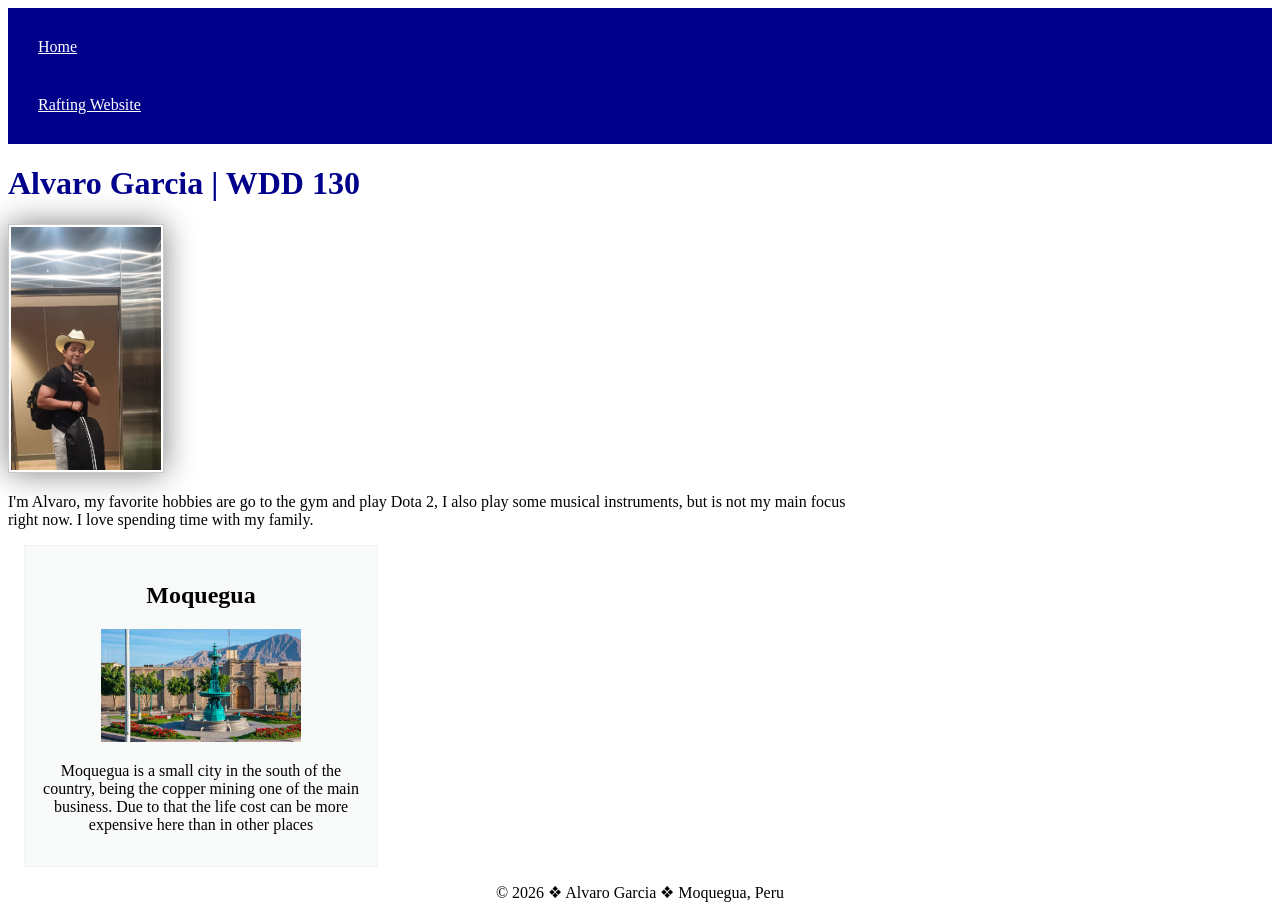
==== index.html @ 46c7f027 "a" ====
<!DOCTYPE html>
<html lang="en">

<head>
    <meta charset="UTF-8">
    <meta name="viewport" content="width=device-width, initial-scale=1.0">
    <title>WDD 130 | Alvaro Moises Garcia Sanchez</title>
    <meta name="description"
      content="WDD 130 homepage for Alvaro Garcia, including personal introduction and course projects.">
    <meta name="author" content="Alvaro Garcia">
    <link rel="stylesheet" href="styles/styles.css">
</head>

<body>
    <header>
        <nav>
            <a href="#">Home</a>
            <a href="wwr/">Rafting Website</a>
        </nav>
    </header>
    <main>
        <h1>Alvaro Garcia | WDD 130</h1>
        <img src="images/profile.jpeg" alt="Alvaro Garcia profile picture" width="200">
        <p>I'm Alvaro, my favorite hobbies are go to the gym and play Dota 2, I also play some
            musical instruments, but is not my main focus right now. I love spending time with my
            family.</p>
    </main>
    <aside>
        <h2>Moquegua</h2>
        <img src="images/moquegua.jpg" alt="Plaza de armas de Moquegua">
        <p>Moquegua is a small city in the south of the country, being the copper mining one of the
            main business. Due to that the life cost can be more expensive here than in other places
        </p>
    </aside>
    <footer>
        <p>&copy; 2026 &#10070; Alvaro Garcia &#10070; Moquegua, Peru </p>
    </footer>

</body>

</html>
---- styles/styles.css ----
nav {
    background-color: darkblue;
    padding: 10px;
}

nav a {
    color: white;
    display: block;
    padding: 20px;
}

h1 {
    color: darkblue;
}

main {
    max-width: 840px;
    height: auto;
}

aside {
    width: 20rem;
    margin: 1rem;
    border: 1px solid rgba(0, 0, 0, 0.025);
    padding: 1rem;
    background-color: rgba(211, 222, 218, 0.159);
    color: black;
    text-align: center;

}

aside img {
    width: 200px;
    height: auto;
}

main img {
    width: 150px;
    height: auto;
    border: 1px solid rgba(0, 0, 0, 0.211);
    padding: 2px;
    box-shadow: 0 0 30px gray;
}

p {
    padding: 0px;
}

footer {
    margin-top: 15px;
    border-top: 1px #000;
    text-align: center;
}
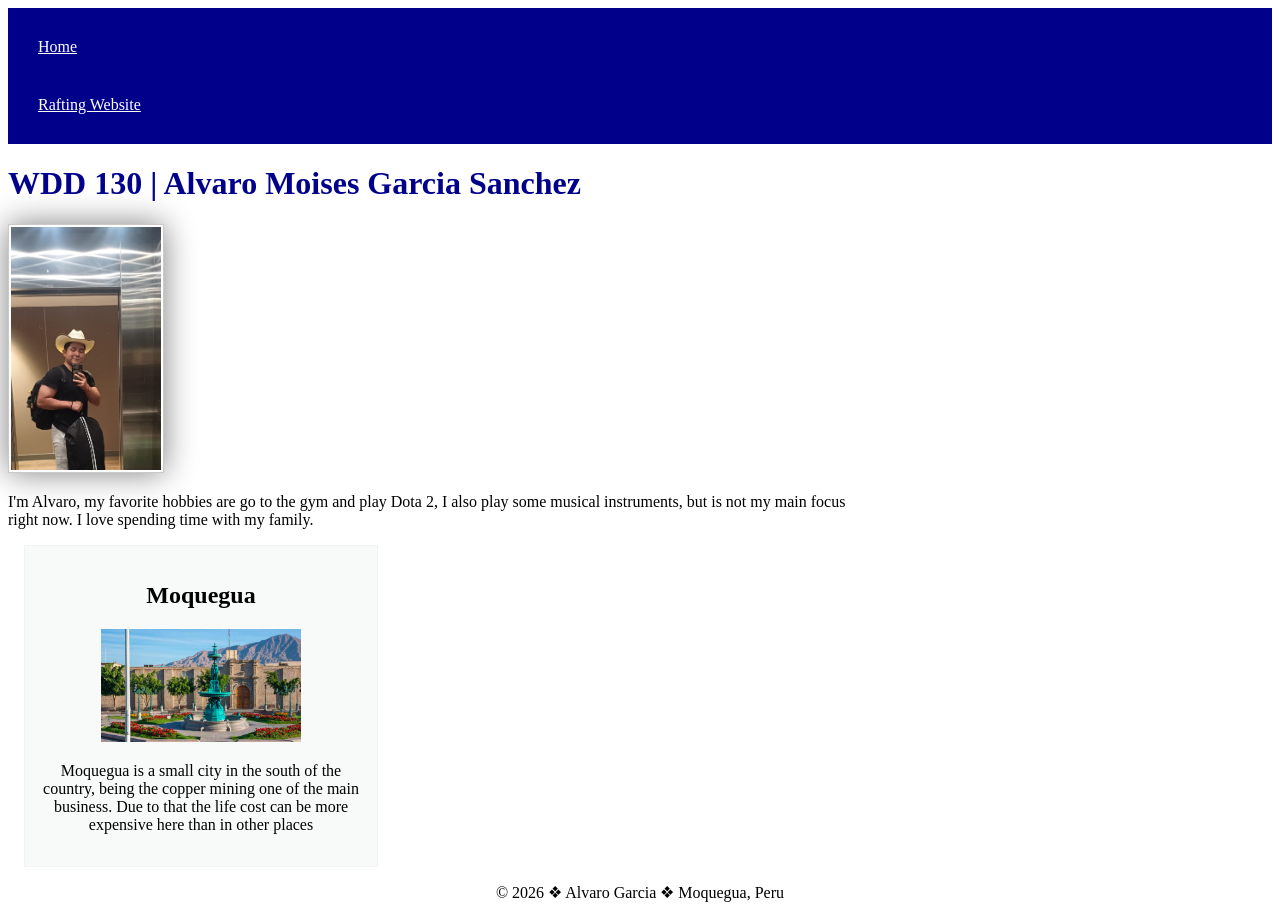
==== commit 5a262b63: "a" ====
--- a/index.html
+++ b/index.html
@@ -6,7 +6,7 @@
     <meta name="viewport" content="width=device-width, initial-scale=1.0">
     <title>WDD 130 | Alvaro Moises Garcia Sanchez</title>
     <meta name="description"
-      content="WDD 130 homepage for Alvaro Garcia, including personal introduction and course projects.">
+      content="WDD 130 | Alvaro Moises Garcia Sanchez, including personal introduction and course projects.">
     <meta name="author" content="Alvaro Garcia">
     <link rel="stylesheet" href="styles/styles.css">
 </head>
@@ -19,7 +19,7 @@
         </nav>
     </header>
     <main>
-        <h1>Alvaro Garcia | WDD 130</h1>
+        <h1>WDD 130 | Alvaro Moises Garcia Sanchez</h1>
         <img src="images/profile.jpeg" alt="Alvaro Garcia profile picture" width="200">
         <p>I'm Alvaro, my favorite hobbies are go to the gym and play Dota 2, I also play some
             musical instruments, but is not my main focus right now. I love spending time with my
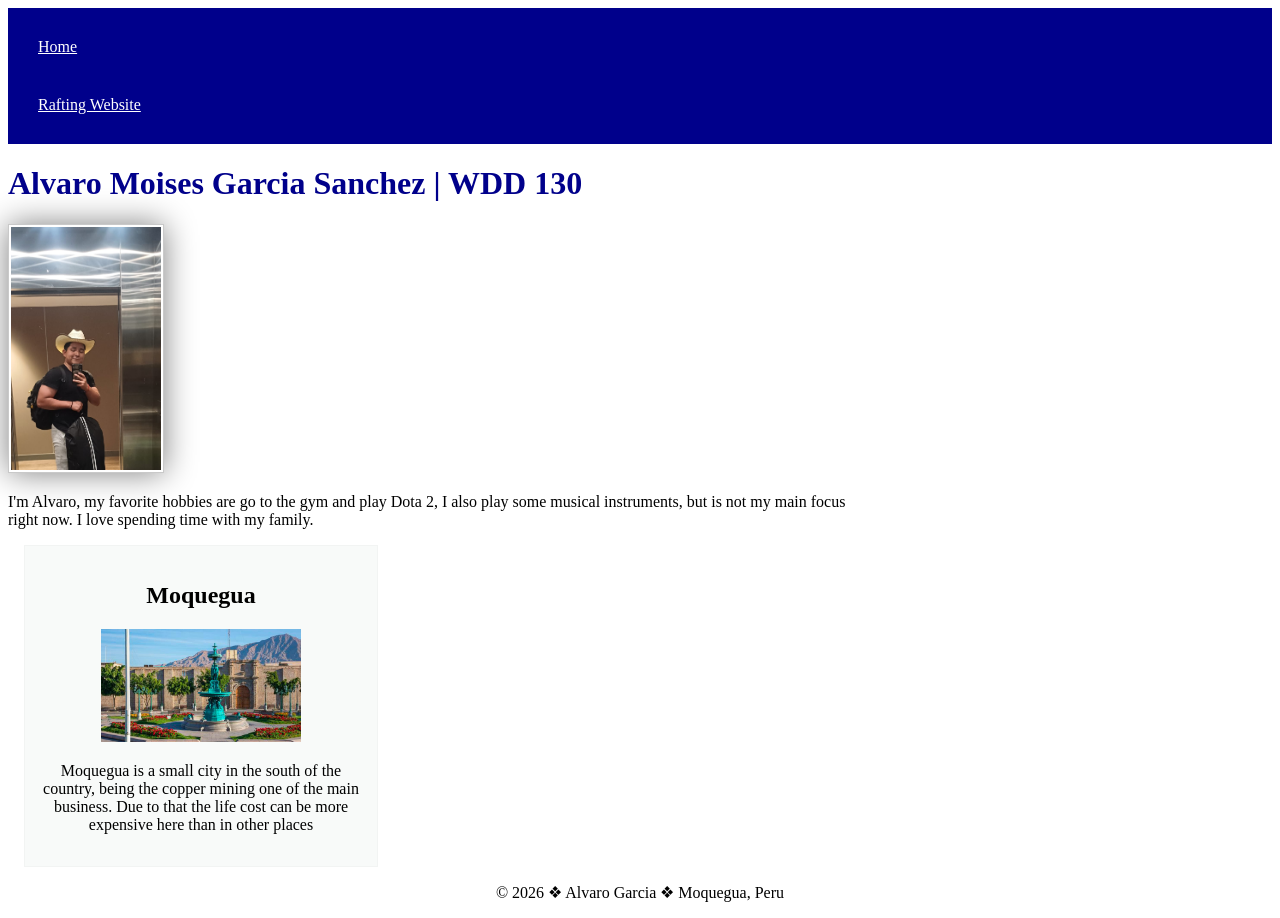
==== commit 7d3d7904: "a" ====
--- a/index.html
+++ b/index.html
@@ -4,10 +4,10 @@
 <head>
     <meta charset="UTF-8">
     <meta name="viewport" content="width=device-width, initial-scale=1.0">
-    <title>WDD 130 | Alvaro Moises Garcia Sanchez</title>
+    <title>Alvaro Moises Garcia Sanchez | WDD 130</title>
     <meta name="description"
-      content="WDD 130 | Alvaro Moises Garcia Sanchez, including personal introduction and course projects.">
-    <meta name="author" content="Alvaro Garcia">
+      content="Alvaro Moises Garcia Sanchez BYU-IDAHO WDD130 class practice page">
+    <meta name="author" content="Alvaro Moises Garcia Sanchez">
     <link rel="stylesheet" href="styles/styles.css">
 </head>
 
@@ -19,7 +19,7 @@
         </nav>
     </header>
     <main>
-        <h1>WDD 130 | Alvaro Moises Garcia Sanchez</h1>
+        <h1>Alvaro Moises Garcia Sanchez | WDD 130</h1>
         <img src="images/profile.jpeg" alt="Alvaro Garcia profile picture" width="200">
         <p>I'm Alvaro, my favorite hobbies are go to the gym and play Dota 2, I also play some
             musical instruments, but is not my main focus right now. I love spending time with my
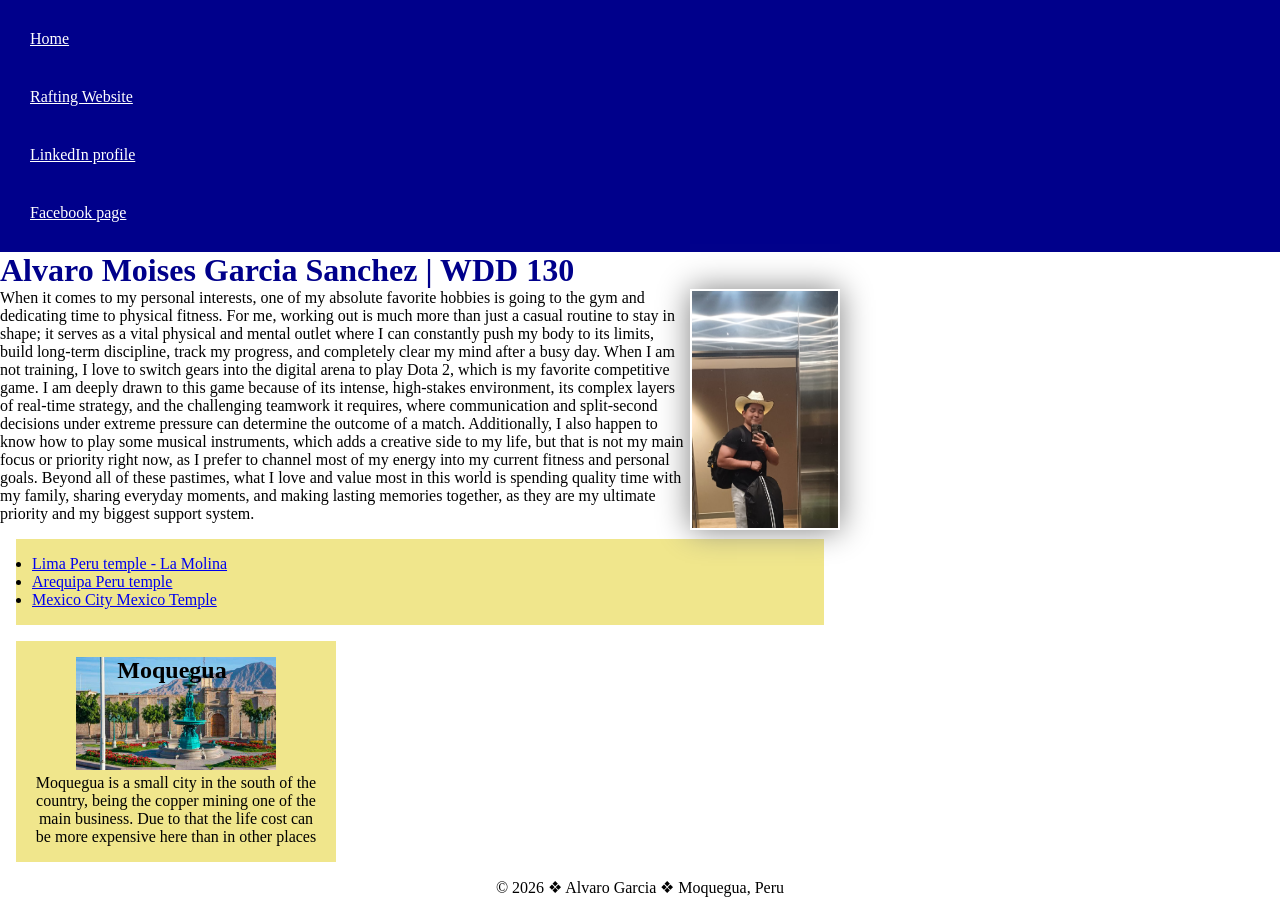
==== commit 08bc4d60: "aplying classes and other things" ====
--- a/index.html
+++ b/index.html
@@ -15,17 +15,61 @@
     <header>
         <nav>
             <a href="#">Home</a>
-            <a href="wwr/">Rafting Website</a>
+            <a href="https://www.youtube.com/watch?v=22ioK_sehGo&list=RDwz9w9sWT_y0&index=5">Rafting
+                Website</a>
+            <a href="https://linkedin.com"> LinkedIn profile</a>
+            <a href="https://facebook.com">Facebook page</a>
         </nav>
     </header>
     <main>
         <h1>Alvaro Moises Garcia Sanchez | WDD 130</h1>
         <img src="images/profile.jpeg" alt="Alvaro Garcia profile picture" width="200">
-        <p>I'm Alvaro, my favorite hobbies are go to the gym and play Dota 2, I also play some
-            musical instruments, but is not my main focus right now. I love spending time with my
-            family.</p>
+        <p>When it comes to my personal interests, one of my absolute favorite hobbies is going to
+            the gym and
+            dedicating time to physical fitness. For me, working out is much more than just a casual
+            routine to
+            stay in shape; it serves as a vital physical and mental outlet where I can constantly
+            push my body
+            to its limits, build long-term discipline, track my progress, and completely clear my
+            mind after a
+            busy day.
+
+            When I am not training, I love to switch gears into the digital arena to play Dota 2,
+            which is my
+            favorite competitive game. I am deeply drawn to this game because of its intense,
+            high-stakes
+            environment, its complex layers of real-time strategy, and the challenging teamwork it
+            requires,
+            where communication and split-second decisions under extreme pressure can determine the
+            outcome of a
+            match.
+
+            Additionally, I also happen to know how to play some musical instruments, which adds a
+            creative side
+            to my life, but that is not my main focus or priority right now, as I prefer to channel
+            most of my
+            energy into my current fitness and personal goals. Beyond all of these pastimes, what I
+            love and
+            value most in this world is spending quality time with my family, sharing everyday
+            moments, and
+            making lasting memories together, as they are my ultimate priority and my biggest
+            support system.</p>
+        <ul class="box">
+            <li>
+                <a href="https://www.churchofjesuschrist.org/temples/details/lima-peru-temple?lang=eng"
+                  target="_blank"> Lima Peru temple - La Molina</a>
+            </li>
+            <li>
+                <a href="https://www.churchofjesuschrist.org/temples/details/arequipa-peru-temple?lang=eng"
+                  target="_blank"> Arequipa Peru temple</a>
+            </li>
+            <li>
+                <a href="https://www.churchofjesuschrist.org/temples/details/mexico-city-mexico-temple?lang=eng"
+                  target="_blank"> Mexico City Mexico Temple</a>
+            </li>
+        </ul>
     </main>
-    <aside>
+    <aside class="box">
         <h2>Moquegua</h2>
         <img src="images/moquegua.jpg" alt="Plaza de armas de Moquegua">
         <p>Moquegua is a small city in the south of the country, being the copper mining one of the
--- a/styles/styles.css
+++ b/styles/styles.css
@@ -1,3 +1,23 @@
+/* Class selectors  */
+.box {
+    margin: 1rem;
+    padding: 1rem;
+    border: 2px solid black, 30%;
+    background-color: khaki;
+    color: black;
+}
+
+* {
+    margin: 0;
+    padding: 0;
+    box-sizing: border-box;
+}
+
+:root {
+    --gerenal-align: center;
+    --default-border: 1px solid black;
+}
+
 nav {
     background-color: darkblue;
     padding: 10px;
@@ -19,13 +39,9 @@
 }
 
 aside {
+    position: relative;
     width: 20rem;
-    margin: 1rem;
-    border: 1px solid rgba(0, 0, 0, 0.025);
-    padding: 1rem;
-    background-color: rgba(211, 222, 218, 0.159);
-    color: black;
-    text-align: center;
+    text-align: var(--gerenal-align);
 
 }
 
@@ -34,10 +50,19 @@
     height: auto;
 }
 
+aside h2 {
+    position: absolute;
+    top: 1rem;
+    width: 200px;
+    left: 3.5rem;
+
+}
+
 main img {
+    float: right;
     width: 150px;
     height: auto;
-    border: 1px solid rgba(0, 0, 0, 0.211);
+    border: (--default-border);
     padding: 2px;
     box-shadow: 0 0 30px gray;
 }
@@ -48,6 +73,6 @@
 
 footer {
     margin-top: 15px;
-    border-top: 1px #000;
-    text-align: center;
+    border-top: (--default-border);
+    text-align: var(--gerenal-align);
 }
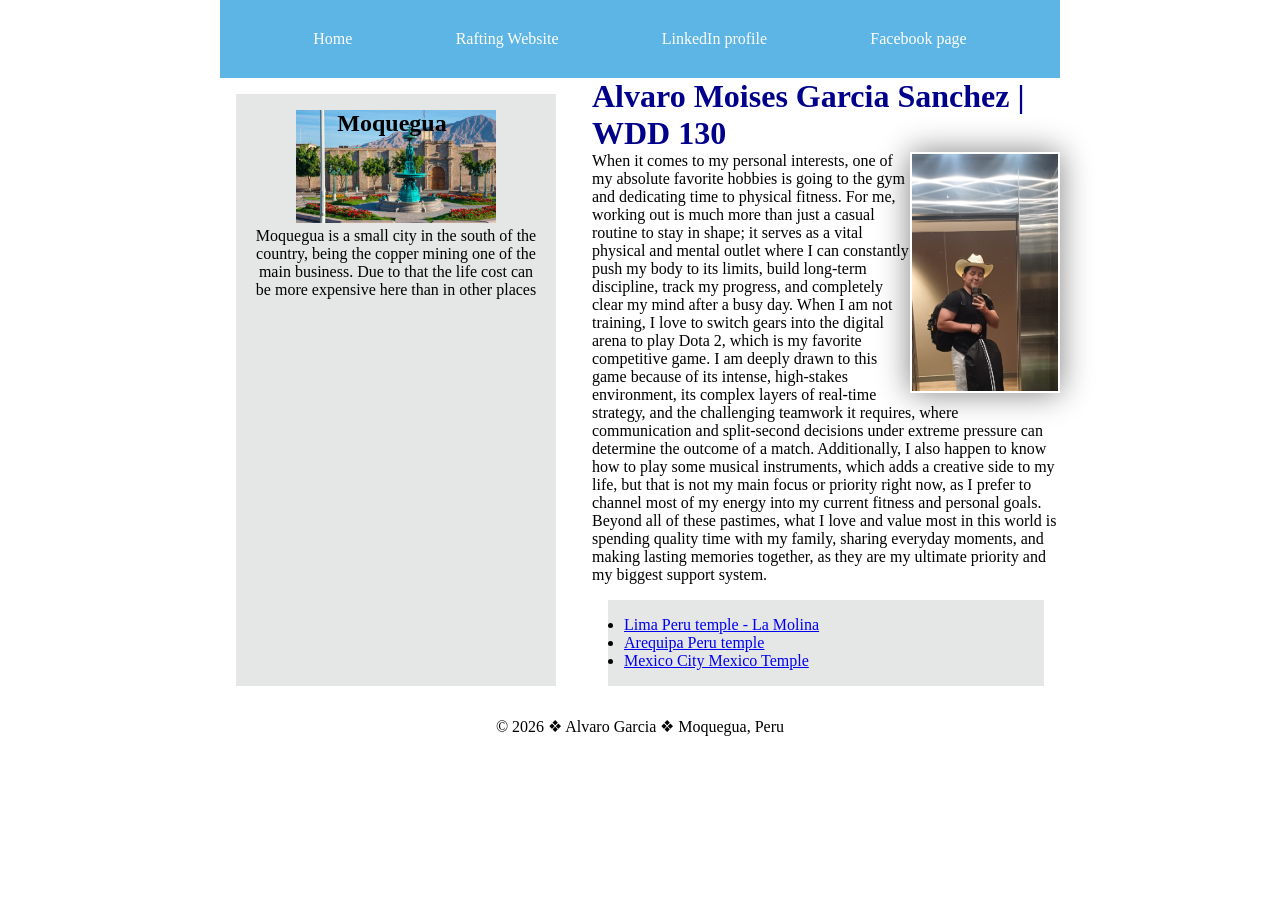
==== commit 57658107: "wo 04" ====
--- a/index.html
+++ b/index.html
@@ -21,61 +21,75 @@
             <a href="https://facebook.com">Facebook page</a>
         </nav>
     </header>
-    <main>
-        <h1>Alvaro Moises Garcia Sanchez | WDD 130</h1>
-        <img src="images/profile.jpeg" alt="Alvaro Garcia profile picture" width="200">
-        <p>When it comes to my personal interests, one of my absolute favorite hobbies is going to
-            the gym and
-            dedicating time to physical fitness. For me, working out is much more than just a casual
-            routine to
-            stay in shape; it serves as a vital physical and mental outlet where I can constantly
-            push my body
-            to its limits, build long-term discipline, track my progress, and completely clear my
-            mind after a
-            busy day.
+    <div class="grid">
+        <main>
+            <h1>Alvaro Moises Garcia Sanchez | WDD 130</h1>
+            <img src="images/profile.jpeg" alt="Alvaro Garcia profile picture" width="200">
+            <p>When it comes to my personal interests, one of my absolute favorite hobbies is going
+                to
+                the gym and
+                dedicating time to physical fitness. For me, working out is much more than just a
+                casual
+                routine to
+                stay in shape; it serves as a vital physical and mental outlet where I can
+                constantly
+                push my body
+                to its limits, build long-term discipline, track my progress, and completely clear
+                my
+                mind after a
+                busy day.
 
-            When I am not training, I love to switch gears into the digital arena to play Dota 2,
-            which is my
-            favorite competitive game. I am deeply drawn to this game because of its intense,
-            high-stakes
-            environment, its complex layers of real-time strategy, and the challenging teamwork it
-            requires,
-            where communication and split-second decisions under extreme pressure can determine the
-            outcome of a
-            match.
+                When I am not training, I love to switch gears into the digital arena to play Dota
+                2,
+                which is my
+                favorite competitive game. I am deeply drawn to this game because of its intense,
+                high-stakes
+                environment, its complex layers of real-time strategy, and the challenging teamwork
+                it
+                requires,
+                where communication and split-second decisions under extreme pressure can determine
+                the
+                outcome of a
+                match.
 
-            Additionally, I also happen to know how to play some musical instruments, which adds a
-            creative side
-            to my life, but that is not my main focus or priority right now, as I prefer to channel
-            most of my
-            energy into my current fitness and personal goals. Beyond all of these pastimes, what I
-            love and
-            value most in this world is spending quality time with my family, sharing everyday
-            moments, and
-            making lasting memories together, as they are my ultimate priority and my biggest
-            support system.</p>
-        <ul class="box">
-            <li>
-                <a href="https://www.churchofjesuschrist.org/temples/details/lima-peru-temple?lang=eng"
-                  target="_blank"> Lima Peru temple - La Molina</a>
-            </li>
-            <li>
-                <a href="https://www.churchofjesuschrist.org/temples/details/arequipa-peru-temple?lang=eng"
-                  target="_blank"> Arequipa Peru temple</a>
-            </li>
-            <li>
-                <a href="https://www.churchofjesuschrist.org/temples/details/mexico-city-mexico-temple?lang=eng"
-                  target="_blank"> Mexico City Mexico Temple</a>
-            </li>
-        </ul>
-    </main>
-    <aside class="box">
-        <h2>Moquegua</h2>
-        <img src="images/moquegua.jpg" alt="Plaza de armas de Moquegua">
-        <p>Moquegua is a small city in the south of the country, being the copper mining one of the
-            main business. Due to that the life cost can be more expensive here than in other places
-        </p>
-    </aside>
+                Additionally, I also happen to know how to play some musical instruments, which adds
+                a
+                creative side
+                to my life, but that is not my main focus or priority right now, as I prefer to
+                channel
+                most of my
+                energy into my current fitness and personal goals. Beyond all of these pastimes,
+                what I
+                love and
+                value most in this world is spending quality time with my family, sharing everyday
+                moments, and
+                making lasting memories together, as they are my ultimate priority and my biggest
+                support system.</p>
+            <ul class="box">
+                <li>
+                    <a href="https://www.churchofjesuschrist.org/temples/details/lima-peru-temple?lang=eng"
+                      target="_blank"> Lima Peru temple - La Molina</a>
+                </li>
+                <li>
+                    <a href="https://www.churchofjesuschrist.org/temples/details/arequipa-peru-temple?lang=eng"
+                      target="_blank"> Arequipa Peru temple</a>
+                </li>
+                <li>
+                    <a href="https://www.churchofjesuschrist.org/temples/details/mexico-city-mexico-temple?lang=eng"
+                      target="_blank"> Mexico City Mexico Temple</a>
+                </li>
+            </ul>
+        </main>
+        <aside class="box">
+            <h2>Moquegua</h2>
+            <img src="images/moquegua.jpg" alt="Plaza de armas de Moquegua">
+            <p>Moquegua is a small city in the south of the country, being the copper mining one of
+                the
+                main business. Due to that the life cost can be more expensive here than in other
+                places
+            </p>
+        </aside>
+    </div>
     <footer>
         <p>&copy; 2026 &#10070; Alvaro Garcia &#10070; Moquegua, Peru </p>
     </footer>
--- a/styles/styles.css
+++ b/styles/styles.css
@@ -3,7 +3,7 @@
     margin: 1rem;
     padding: 1rem;
     border: 2px solid black, 30%;
-    background-color: khaki;
+    background-color: rgb(229, 231, 231);
     color: black;
 }
 
@@ -19,22 +19,26 @@
 }
 
 nav {
-    background-color: darkblue;
+    background-color: rgb(92, 181, 229);
     padding: 10px;
+    display: flex;
+    justify-content: space-evenly;
+    align-items: center;
 }
 
 nav a {
     color: white;
     display: block;
     padding: 20px;
+    text-decoration: none;
 }
 
 h1 {
     color: darkblue;
+    border-bottom: 1rem;
 }
 
 main {
-    max-width: 840px;
     height: auto;
 }
 
@@ -42,6 +46,7 @@
     position: relative;
     width: 20rem;
     text-align: var(--gerenal-align);
+    order: -1;
 
 }
 
@@ -71,8 +76,21 @@
     padding: 0px;
 }
 
+header,
+.grid,
+footer {
+    max-width: 840px;
+    margin: 0 auto;
+}
+
 footer {
     margin-top: 15px;
     border-top: (--default-border);
     text-align: var(--gerenal-align);
+}
+
+.grid {
+    display: grid;
+    grid-template-columns: 1fr 3fr;
+    gap: 20px;
 }
